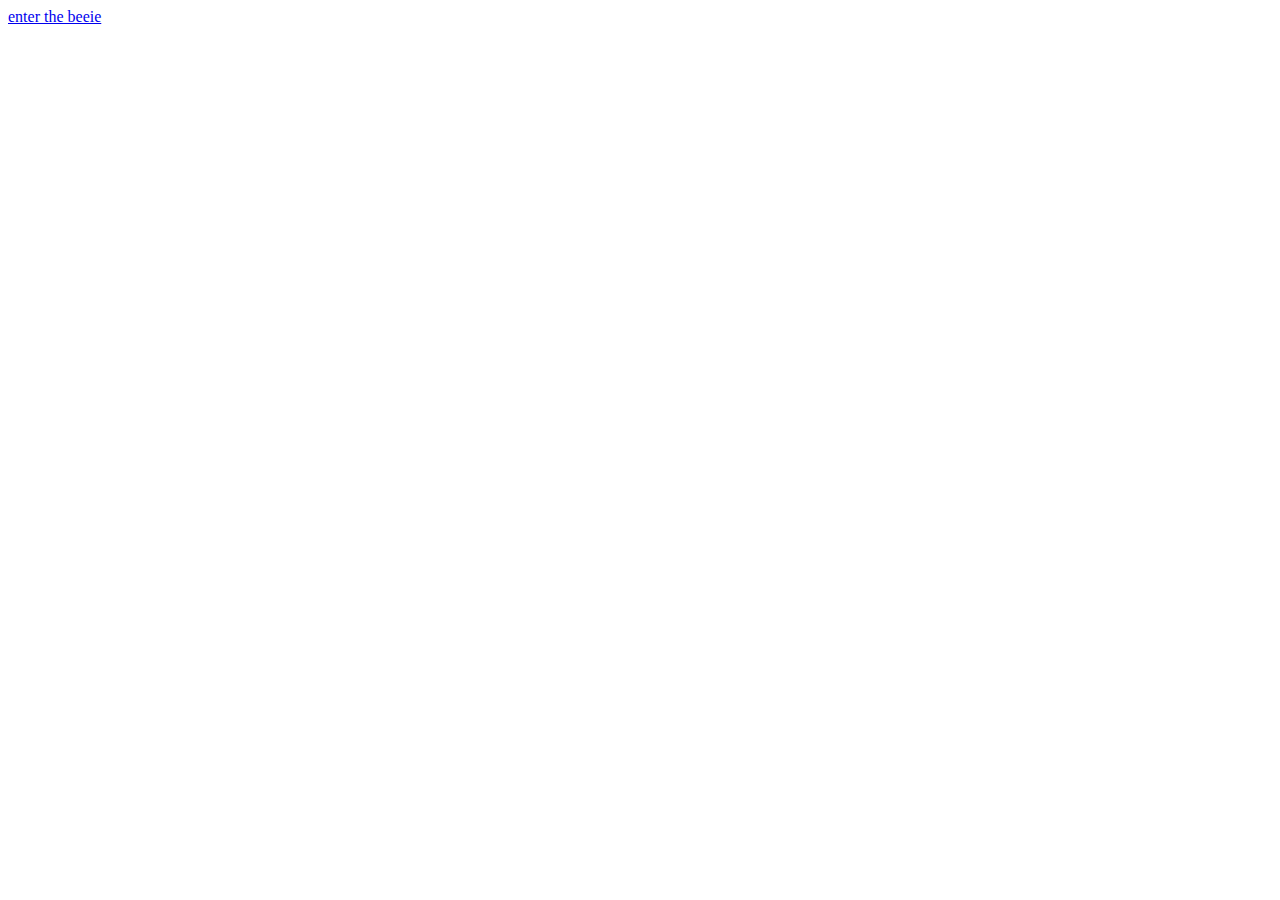
==== web/index.html @ 3bcca4a6 "made basic starting code, will expand later" ====
<!doctype html>
<html>
    <head>
        <title>beeie node graph</title>
        <meta name="charset" content="UTF-8">
    </head>
    <body>
        <a href="versions.html">enter the beeie</a>
    </body>
</html>
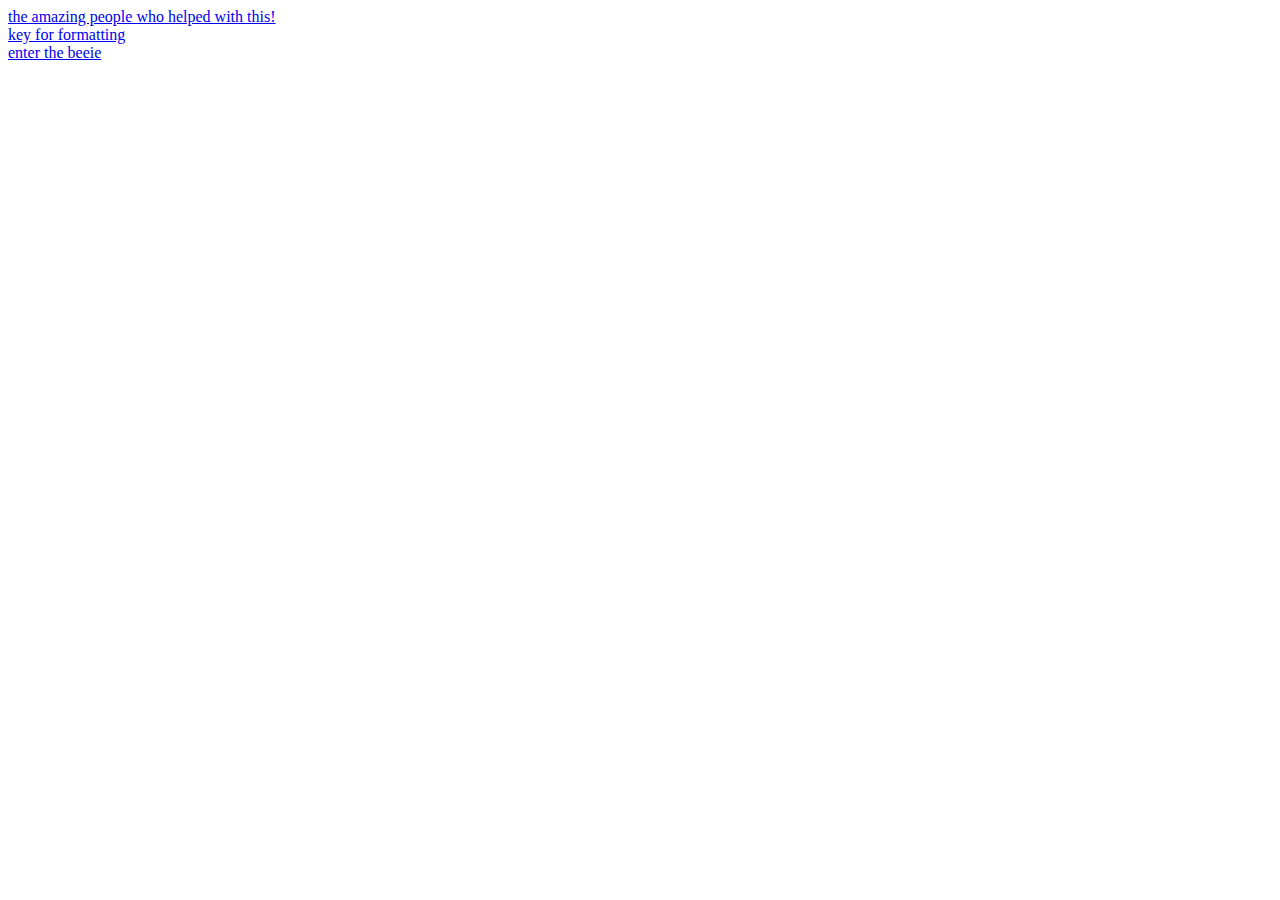
==== commit c27a497f: "more version info pt 2" ====
--- a/web/index.html
+++ b/web/index.html
@@ -3,8 +3,11 @@
     <head>
         <title>beeie node graph</title>
         <meta name="charset" content="UTF-8">
+        <link rel="stylesheet" href="/css/main.css">
     </head>
     <body>
+        <a href="credits.html">the amazing people who helped with this!</a><br/>
+        <a href="key.html">key for formatting</a><br/>
         <a href="versions.html">enter the beeie</a>
     </body>
 </html>
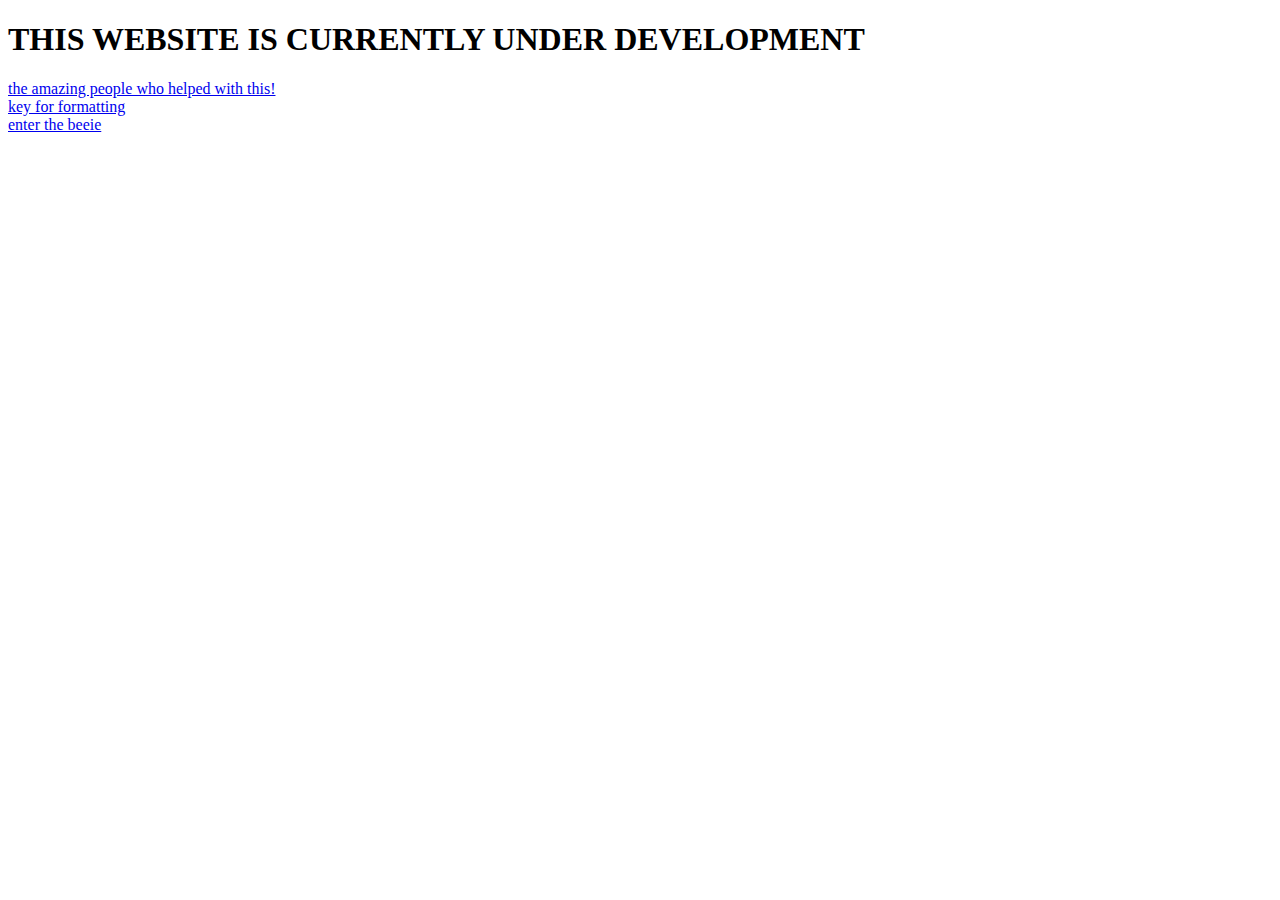
==== commit 9b6e3055: "this website is currently under development" ====
--- a/web/index.html
+++ b/web/index.html
@@ -6,6 +6,7 @@
         <link rel="stylesheet" href="/css/main.css">
     </head>
     <body>
+        <h1>THIS WEBSITE IS CURRENTLY UNDER DEVELOPMENT</h1>
         <a href="credits.html">the amazing people who helped with this!</a><br/>
         <a href="key.html">key for formatting</a><br/>
         <a href="versions.html">enter the beeie</a>
